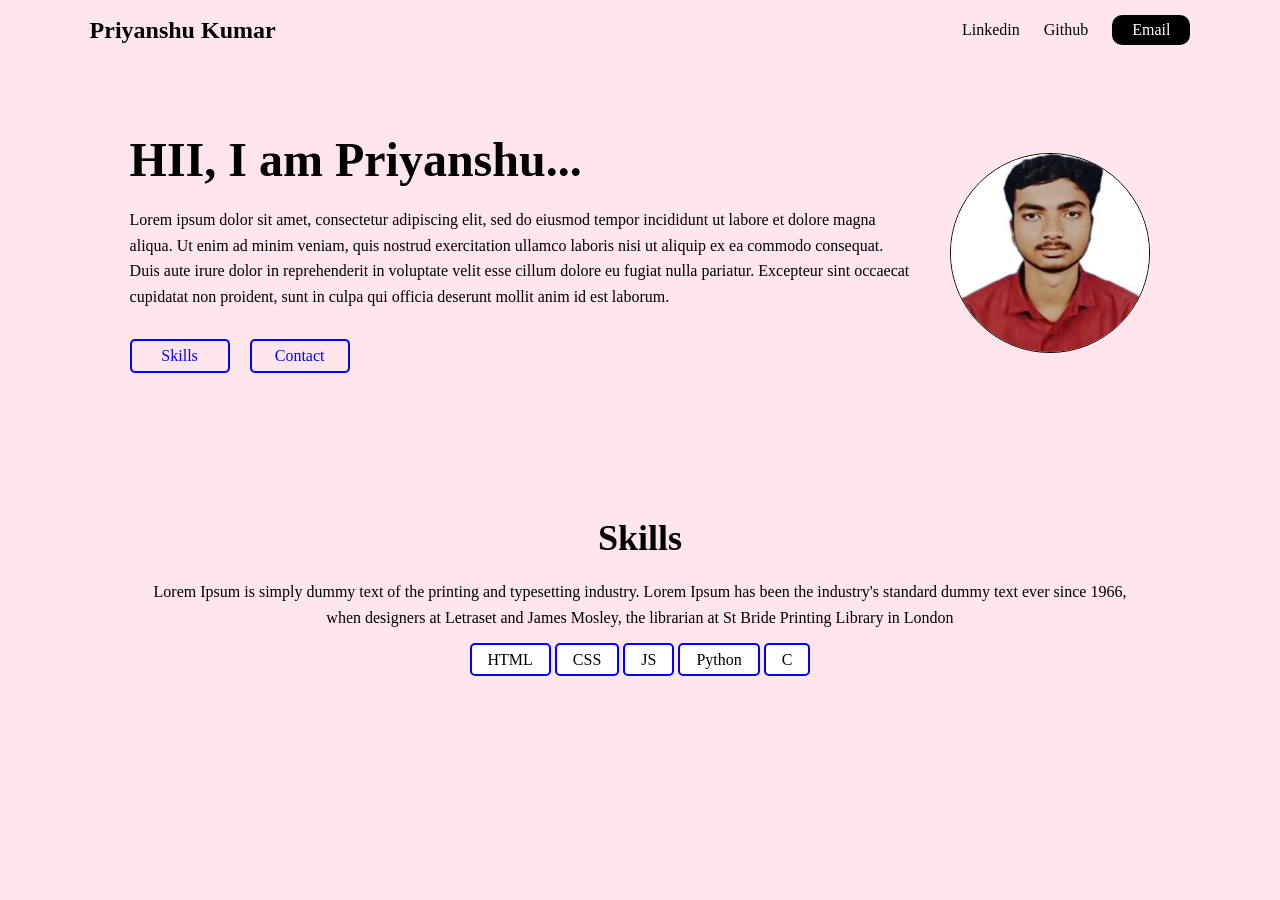
==== index.html @ 27bca20f "Rename portfolio.html to index.html" ====
<!DOCTYPE html>
<html lang="en">
<head>
    <meta charset="UTF-8">
    <meta name="viewport" content="width=device-width, initial-scale=1.0">
    <title>Document</title>
    <link rel="preconnect" href="https://fonts.googleapis.com">
<link rel="preconnect" href="https://fonts.gstatic.com" crossorigin>
<link href="https://fonts.googleapis.com/css2?family=PT+Sans:ital,wght@0,400;0,700;1,400;1,700&display=swap" rel="stylesheet">
    <link rel="stylesheet" href="portfolio.css">
</head>
<body>
    <nav class="nav-inner">
            <a href="#" class="logo">Priyanshu Kumar</a>
        <div class="nav-links">
            <a href="https://www.linkedin.com/in/priyanshu-kumar-656191423" class="linkedin" target="_blank">Linkedin</a>
            <a href="https://github.com/priyanshu322pq" class="git" target="_blank">Github</a>
            <a href="mailto:priyanshu322pq@gmail.com" class="email">Email</a>
        </div>
    </nav>
    
    <section class="hero">
        <div class="hero-text">
            <h1> HII, I am Priyanshu...</h1>
            <p>Lorem ipsum dolor sit amet, consectetur adipiscing elit, sed do eiusmod tempor incididunt ut labore et dolore magna aliqua. Ut enim ad minim veniam, quis nostrud exercitation ullamco laboris nisi ut aliquip ex ea commodo consequat. Duis aute irure dolor in reprehenderit in voluptate velit esse cillum dolore eu fugiat nulla pariatur. Excepteur sint occaecat cupidatat non proident, sunt in culpa qui officia deserunt mollit anim id est laborum.</p>
            <div class="buttons">    
                <a href="#" class="button">Skills</a>
                <a href="#" class="button">Contact</a>
            </div>
        </div>
            <img src="p2.jpg" alt="priyanshu_image"  class="hero-img">
    </section>
    <section class="skill">
        <h2>Skills</h2>
        <p class="skill-text">
            Lorem Ipsum is simply dummy text of the printing and typesetting industry. Lorem Ipsum has been the industry's standard dummy text ever since 1966, when designers at Letraset and James Mosley, the librarian at St Bride Printing Library in London
        </p>
        <div class="skill-list">
            <a href="#" >HTML</a>
            <a href="#" >CSS</a>
            <a href="#" >JS</a>
            <a href="#" >Python</a>
            <a href="#" >C</a>
        </div>
    </section>

    
</body>
</html>
---- portfolio.css ----
*{
    padding:0px;
    margin:0px;
    box-sizing:border-box;
}
body{
    background-color:#ffe5ec;
}
a{
    text-decoration:none;
    color:black;
}
.nav-inner{
  display:flex;
  justify-content:space-between;
  align-items:center;
  flex-wrap:wrap;
  gap:10px;
  padding:15px clamp(16px, 7vw, 100px);
}
.nav-links{
    display:flex;
    align-items:center;
    font-size:16px;
    gap:24px;

}
.logo{
    font-size:24px;
    font-weight:700;
}

.email {
    background-color: black;
    color: white;
    border-radius: 10px;
    padding: 6px 20px;
}
.hero {
    display: flex;
    align-items: center;
    justify-content: space-between;
    gap: 40px;
    max-width: 1200px;
    margin: 0 auto;
    padding: clamp(40px, 8vh, 100px) clamp(16px, 7vw, 110px);
}

.hero-text {
    flex: 1;
}

.hero-text h1 {
    font-size: clamp(28px, 5vw, 48px);
    margin-bottom: 20px;
}

.hero-text p {
    line-height: 1.6;
    margin-bottom: 30px;
}

.hero-img {
    width: clamp(140px, 20vw, 200px);
    aspect-ratio: 1;
    object-fit: cover;
    border: 1px solid black;
    border-radius: 50%;
}
.buttons {
    display: flex;
    flex-wrap: wrap;
    gap: 20px;
}

.button {
    min-width: 100px;
    text-align: center;
    color: blue;
    border: 2px solid blue;
    border-radius: 5px;
    padding: 6px 16px;
}


.skill{
    display:flex;
    flex-direction:column;
    flex-wrap:wrap;
    align-items:center;
    max-width:1200px;
    gap:20px;
    margin:0 auto;
    padding:clamp(40px,8vh,80px) clamp(16px,7vw,110px);
    text-align:center;
}
h2{
    font-size:clamp(24px,4vw,36px);

}
.skill-text{
    max-width:1000px;
    line-height:1.6;
}
.skill-list a{
    min-width:90px;
    text-align:center;
    background-color:white;
    color:black;
    border:2px solid blue;
    border-radius:5px;
    padding:6px 16px;
}
@media (max-width: 768px) {
    .hero {
        flex-direction: column-reverse;
        text-align: center;
    }

    .buttons {
        justify-content: center;
    }
}

@media (max-width: 480px) {
    .nav-inner {
        flex-direction: column;
        align-items: center;
    }

    .nav-links {
        gap: 14px;
    }
}
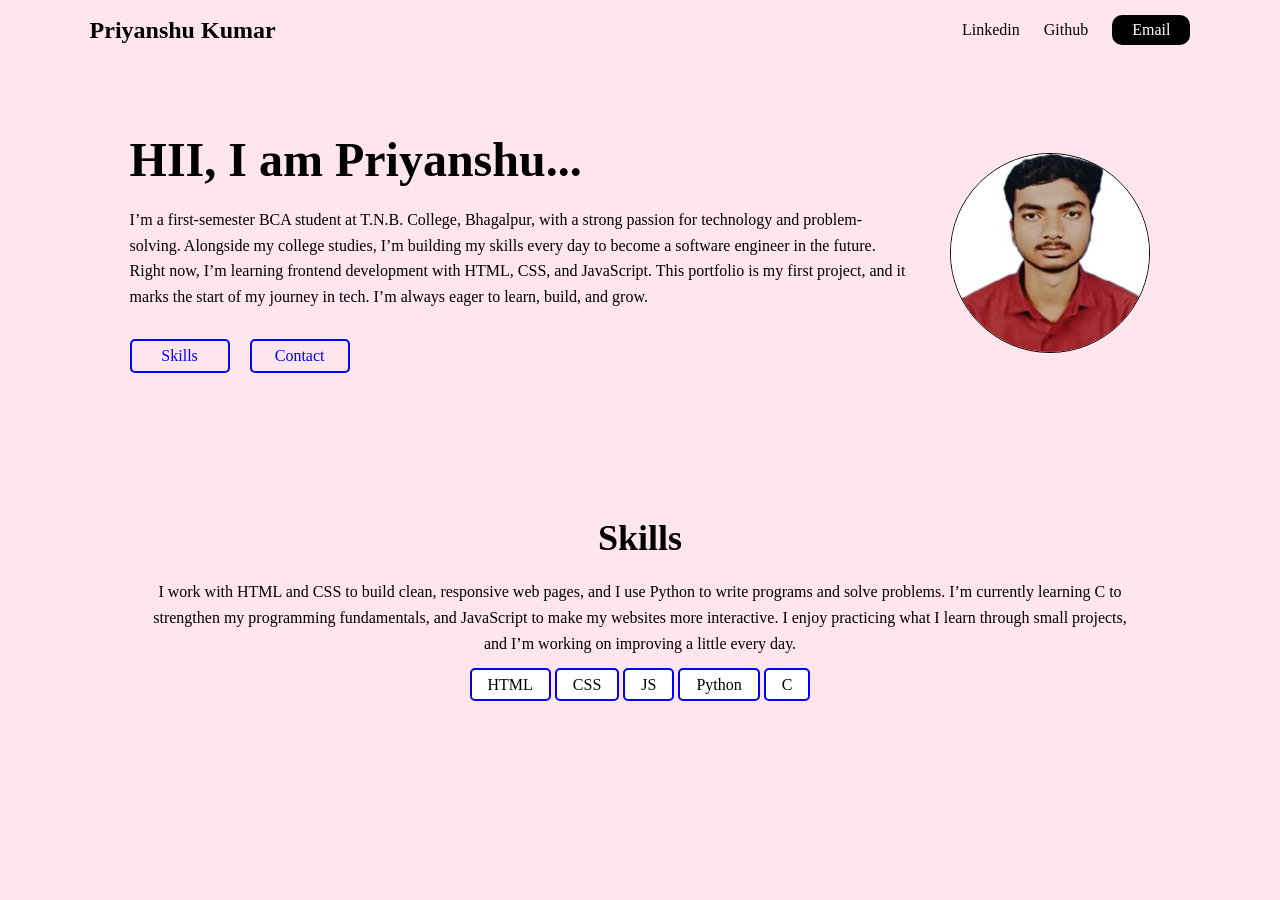
==== commit ef43dad6: "Add files via upload" ====
--- a/index.html
+++ b/index.html
@@ -22,7 +22,7 @@
     <section class="hero">
         <div class="hero-text">
             <h1> HII, I am Priyanshu...</h1>
-            <p>Lorem ipsum dolor sit amet, consectetur adipiscing elit, sed do eiusmod tempor incididunt ut labore et dolore magna aliqua. Ut enim ad minim veniam, quis nostrud exercitation ullamco laboris nisi ut aliquip ex ea commodo consequat. Duis aute irure dolor in reprehenderit in voluptate velit esse cillum dolore eu fugiat nulla pariatur. Excepteur sint occaecat cupidatat non proident, sunt in culpa qui officia deserunt mollit anim id est laborum.</p>
+            <p>I’m a first-semester BCA student at T.N.B. College, Bhagalpur, with a strong passion for technology and problem-solving. Alongside my college studies, I’m building my skills every day to become a software engineer in the future. Right now, I’m learning frontend development with HTML, CSS, and JavaScript. This portfolio is my first project, and it marks the start of my journey in tech. I’m always eager to learn, build, and grow.</p>
             <div class="buttons">    
                 <a href="#" class="button">Skills</a>
                 <a href="#" class="button">Contact</a>
@@ -33,7 +33,7 @@
     <section class="skill">
         <h2>Skills</h2>
         <p class="skill-text">
-            Lorem Ipsum is simply dummy text of the printing and typesetting industry. Lorem Ipsum has been the industry's standard dummy text ever since 1966, when designers at Letraset and James Mosley, the librarian at St Bride Printing Library in London
+            I work with HTML and CSS to build clean, responsive web pages, and I use Python to write programs and solve problems. I’m currently learning C to strengthen my programming fundamentals, and JavaScript to make my websites more interactive. I enjoy practicing what I learn through small projects, and I’m working on improving a little every day.
         </p>
         <div class="skill-list">
             <a href="#" >HTML</a>
@@ -46,4 +46,4 @@
 
     
 </body>
-</html>
+</html>
